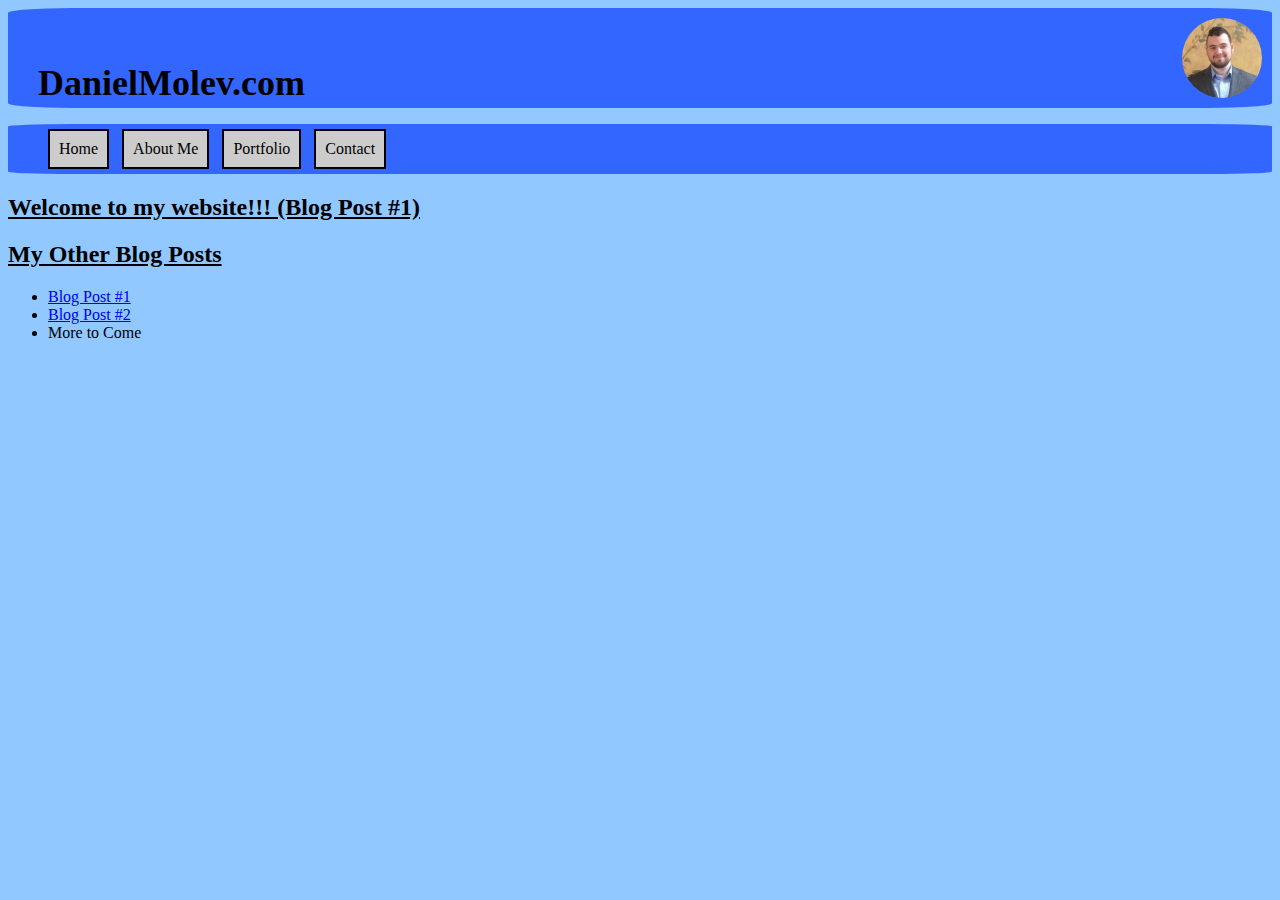
==== about/index.html @ 6f99e955 "lol" ====
﻿<html>

<head>

<style type="text/css">

header{
	background-color:#3366FF;
	height:100px;
	overflow:hidden;
	border-radius: 5%;
	
}

nav{
	display:inline-block;
	
}


.title{
	display: inline-block;
	font-family: Consolas;
	font-size: large;
	float:left;
	margin-top:30px;
	margin-left:30px;
	margin-bottom:30px;
		
	
}

.mypic {
	float:right;
	display:inline-block;
	margin-right:10px;
	margin-top:10px;
	
	
}

.mypic img{
	border-radius: 50%;
}

body{

	background-color:#91C8FF;
	
}

body h2{
	text-decoration:underline;
}
.nav{
	background-color:#3366FF;
	height:50px;
	border-radius: 5%;
}

.nav ul {
    list-style-type: none;
    margin: none;
    padding: none;

} 

.nav li{
	display:inline-block;
	border: 2px solid black;
	padding:9px;
	background:#CCCCCC;
	margin-right: 9px;
	margin-top: 5px;
}

.nav a{
	text-decoration: none;
	color:black;
	
}



</style>

</head>

<header>
		<div class="title" style="height: 44px">
			<h1 style="height: 65px">DanielMolev.com</h1>
		</div>
		
		<div class="mypic">
		
			<img  src="mypic.jpg" height="80" width="80" class="auto-style1">
		</div>
		
			

</header>


<body>
	<div class="nav">
	
		<ul>
  			<li><a href="../index.html">Home</a></li>
  			<li><a href="index.html">About Me</a></li>
  			<li><a href="">Portfolio</a></li>
  			<li><a href="">Contact</a></li>
		</ul>	
	
	</div>
	
	
	<h2>
	Welcome to my website!!! (Blog Post #1)
	</h2>
	
	<p>
	
	
	</p>
	
	
	<h2> My Other Blog Posts</h2>
	<ul>
	
		<li><a href="index.html">Blog Post #1</a></li>
		<li><a href="blog2.html">Blog Post #2</a></li>	
		<li>More to Come</li>	
						
	</ul>
	
		
</body>


</html>
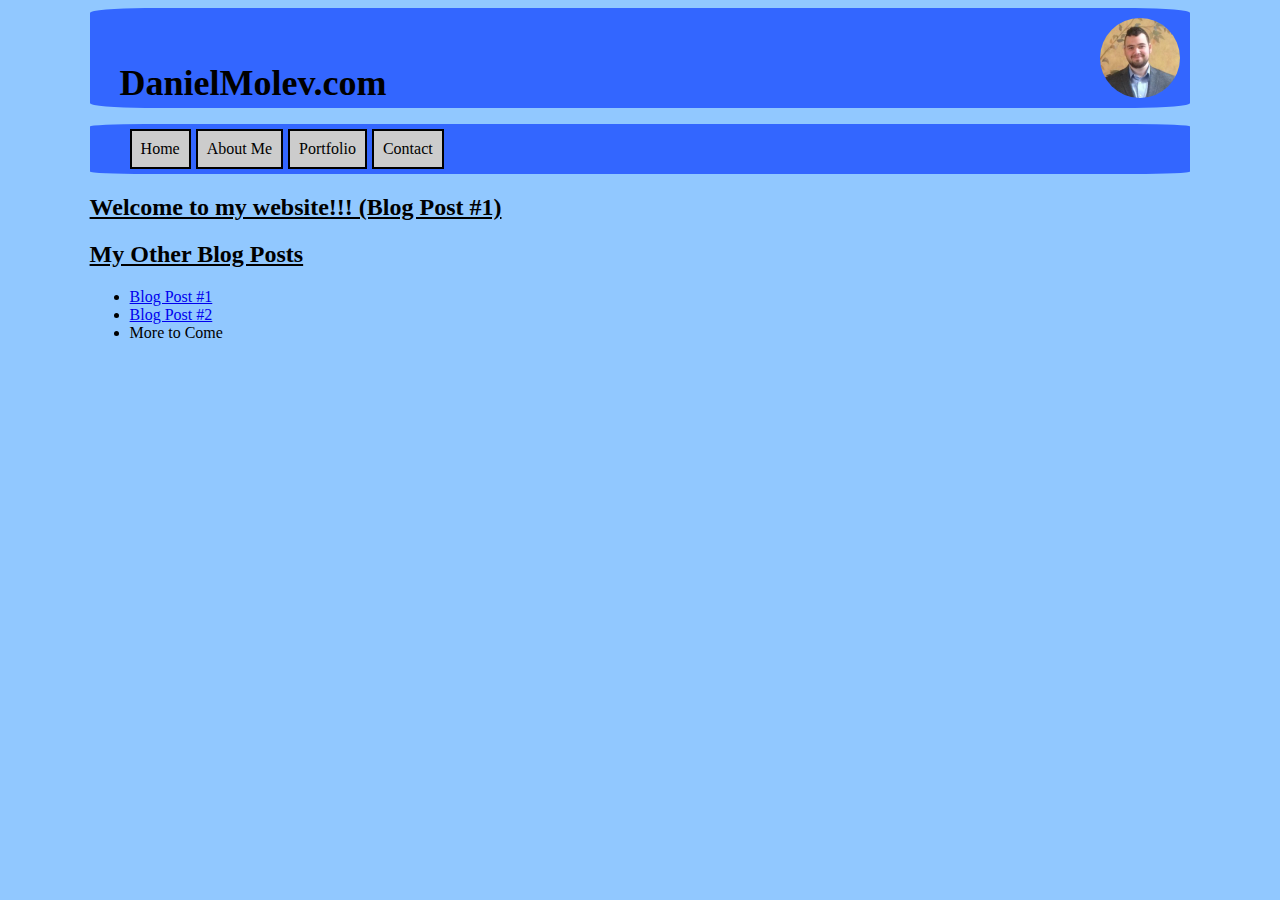
==== commit b45984af: "add text" ====
--- a/about/index.html
+++ b/about/index.html
@@ -56,12 +56,13 @@
 	background-color:#3366FF;
 	height:50px;
 	border-radius: 5%;
-}
+	}
 
 .nav ul {
     list-style-type: none;
     margin: none;
     padding: none;
+    
 
 } 
 
@@ -70,8 +71,10 @@
 	border: 2px solid black;
 	padding:9px;
 	background:#CCCCCC;
-	margin-right: 9px;
+	margin-right: 1px;
 	margin-top: 5px;
+	margin-left: 0px;
+	
 }
 
 .nav a{
@@ -79,6 +82,9 @@
 	color:black;
 	
 }
+
+
+
 
 
 
@@ -101,7 +107,7 @@
 </header>
 
 
-<body>
+<body style="margin-left: 7%; margin-right:7%">
 	<div class="nav">
 	
 		<ul>
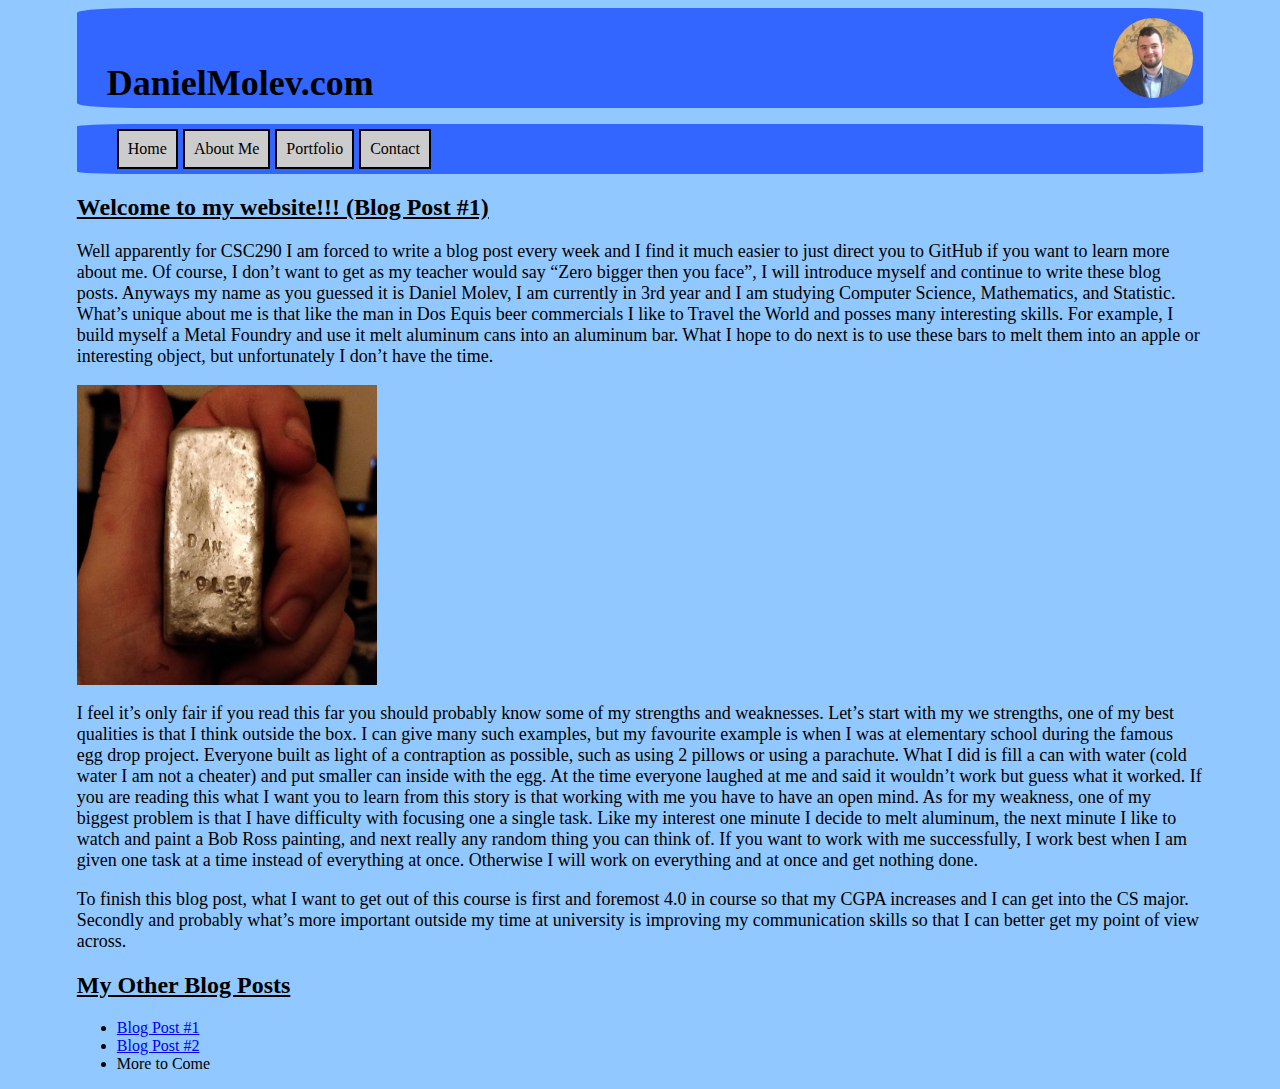
==== commit 7a9ef2dc: "blog post #1 no grammer check" ====
--- a/about/index.html
+++ b/about/index.html
@@ -84,6 +84,13 @@
 }
 
 
+p{
+	font-family:"MS Sans Serif";
+	font-size: large;
+	font-family: Georgia, "Times New Roman", Times, serif;
+
+}
+
 
 
 
@@ -107,7 +114,7 @@
 </header>
 
 
-<body style="margin-left: 7%; margin-right:7%">
+<body style="margin-left: 6%; margin-right:6%">
 	<div class="nav">
 	
 		<ul>
@@ -124,11 +131,40 @@
 	Welcome to my website!!! (Blog Post #1)
 	</h2>
 	
-	<p>
-	
+	<p class="auto-style2"> 
+	Well apparently for CSC290 I am forced to write a blog post every week and I find it much easier to just direct you to GitHub if you want to learn more about me.
+	Of course, I don’t want to get as my teacher would say “Zero bigger then you face”, I will introduce myself and continue to write these blog posts. 
+	Anyways my name as you guessed it is Daniel Molev, I am currently in 3rd year and I am studying Computer Science, Mathematics, and Statistic.  What’s unique about me is that like the man in Dos Equis beer commercials I like to Travel the World and posses many interesting skills. For example, I build myself a Metal Foundry and use it melt aluminum cans into an aluminum bar. 
+	What I hope to do next is to use these bars to melt them into an apple or interesting object, but unfortunately I don’t have the time.
 	
 	</p>
 	
+	
+	<img  src="bar.jpg" height="300" width="300">
+	
+	<p>
+	
+	I feel it’s only fair if you read this far you should probably know some of my strengths and weaknesses. 
+	Let’s start with my we strengths, one of my best qualities is that I think outside the box. 
+	I can give many such examples, but my favourite example is when I was at elementary school during the famous egg drop project.
+	Everyone built as light of a contraption as possible, such as using 2 pillows or using a parachute.  
+	What I did is fill a can with water (cold water I am not a cheater) and put smaller can inside with the egg.
+	At the time everyone laughed at me and said it wouldn’t work but guess what it worked. 
+	If you are reading this what I want you to learn from this story is that working with me you have to have an open mind.
+	As for my weakness, one of my biggest problem is that I have difficulty with focusing one a single task. 
+	Like my interest one minute I decide to melt aluminum, the next minute I like to watch and paint a Bob Ross painting,
+	 and next really any random thing you can think of. If you want to work with me successfully,
+	  I work best when I am given one task at a time instead of everything at once.
+	   Otherwise I will work on everything and at once and get nothing done.
+
+	</p>
+	
+	<p>
+	
+	To finish this blog post, what I want to get out of this course is first and foremost 4.0 in course so that my CGPA increases and I can get into the CS major.
+	 Secondly and probably what’s more important outside my time at university is improving my communication skills so that I can better get my point of view across.   
+	
+	</p>
 	
 	<h2> My Other Blog Posts</h2>
 	<ul>
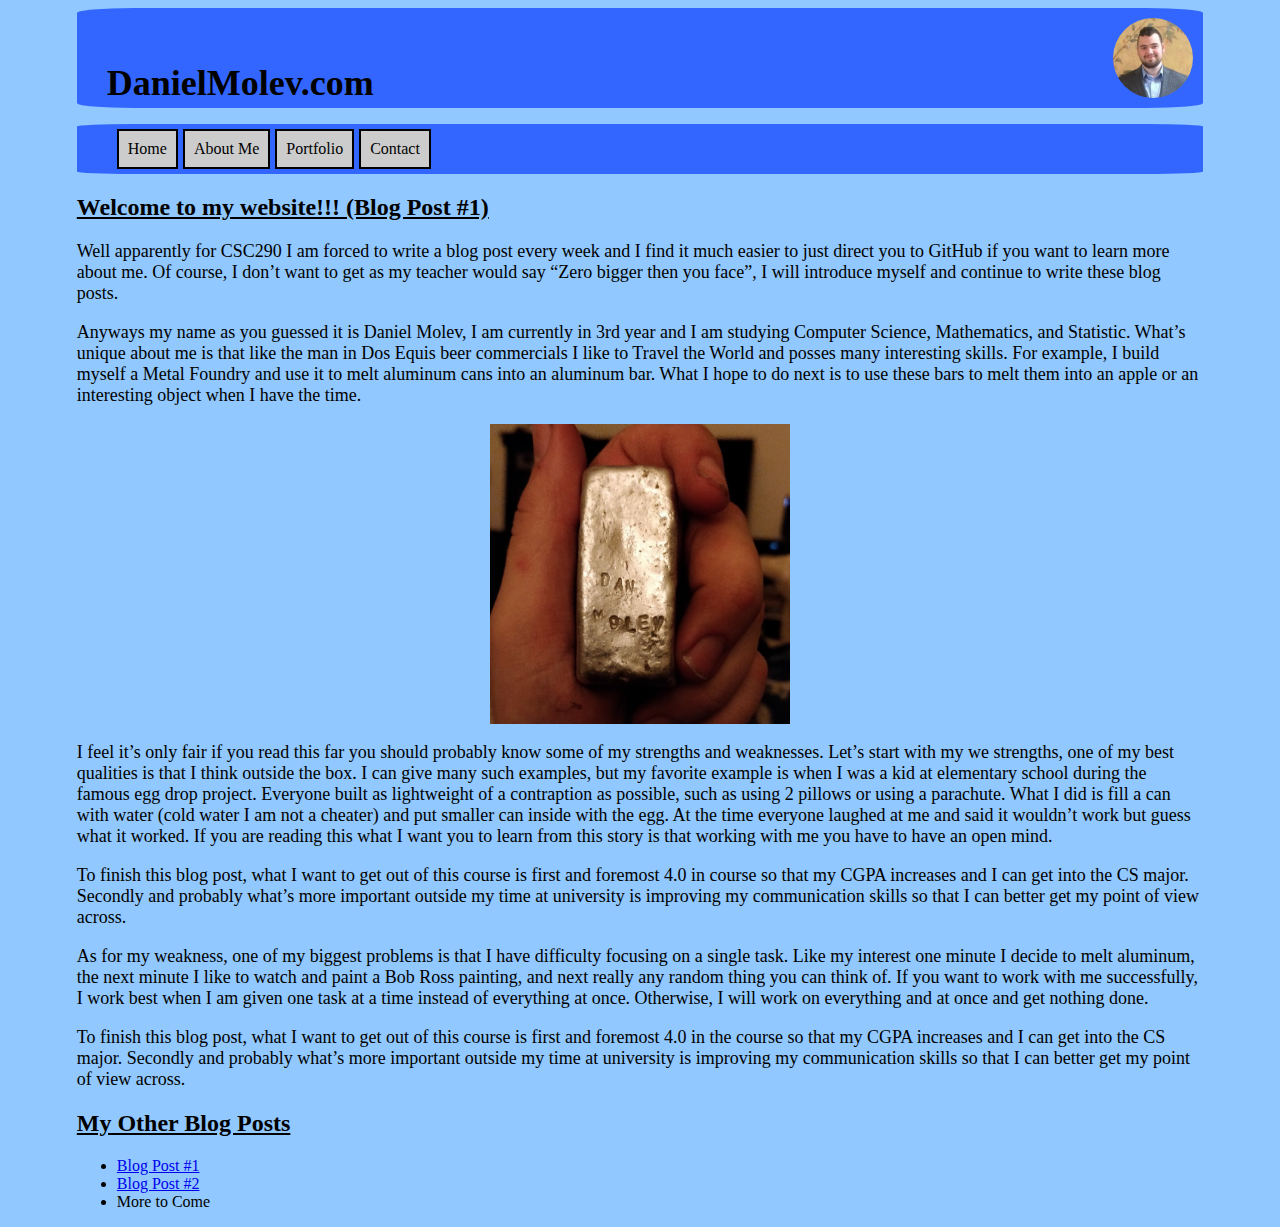
==== commit a00da9ff: "blog post 1 done" ====
--- a/about/index.html
+++ b/about/index.html
@@ -91,6 +91,17 @@
 
 }
 
+.body-img{
+	
+	display: block;
+    margin-left: auto;
+    margin-right: auto;
+    align:middle;
+    
+	
+}
+
+
 
 
 
@@ -106,7 +117,7 @@
 		
 		<div class="mypic">
 		
-			<img  src="mypic.jpg" height="80" width="80" class="auto-style1">
+			<img  src="mypic.jpg" height="80" width="80">
 		</div>
 		
 			
@@ -131,38 +142,46 @@
 	Welcome to my website!!! (Blog Post #1)
 	</h2>
 	
-	<p class="auto-style2"> 
-	Well apparently for CSC290 I am forced to write a blog post every week and I find it much easier to just direct you to GitHub if you want to learn more about me.
+	<p>
+	Well apparently for CSC290 I am forced to write a blog post every week and I find it much easier to just direct you to GitHub if you want to learn more about me. 
 	Of course, I don’t want to get as my teacher would say “Zero bigger then you face”, I will introduce myself and continue to write these blog posts. 
-	Anyways my name as you guessed it is Daniel Molev, I am currently in 3rd year and I am studying Computer Science, Mathematics, and Statistic.  What’s unique about me is that like the man in Dos Equis beer commercials I like to Travel the World and posses many interesting skills. For example, I build myself a Metal Foundry and use it melt aluminum cans into an aluminum bar. 
-	What I hope to do next is to use these bars to melt them into an apple or interesting object, but unfortunately I don’t have the time.
-	
-	</p>
-	
-	
-	<img  src="bar.jpg" height="300" width="300">
-	
-	<p>
-	
-	I feel it’s only fair if you read this far you should probably know some of my strengths and weaknesses. 
-	Let’s start with my we strengths, one of my best qualities is that I think outside the box. 
-	I can give many such examples, but my favourite example is when I was at elementary school during the famous egg drop project.
-	Everyone built as light of a contraption as possible, such as using 2 pillows or using a parachute.  
-	What I did is fill a can with water (cold water I am not a cheater) and put smaller can inside with the egg.
-	At the time everyone laughed at me and said it wouldn’t work but guess what it worked. 
-	If you are reading this what I want you to learn from this story is that working with me you have to have an open mind.
-	As for my weakness, one of my biggest problem is that I have difficulty with focusing one a single task. 
-	Like my interest one minute I decide to melt aluminum, the next minute I like to watch and paint a Bob Ross painting,
-	 and next really any random thing you can think of. If you want to work with me successfully,
-	  I work best when I am given one task at a time instead of everything at once.
-	   Otherwise I will work on everything and at once and get nothing done.
-
+	</p>
+	
+	<p>
+	
+	Anyways my name as you guessed it is Daniel Molev, I am currently in 3rd year and I am studying Computer Science, Mathematics, and Statistic. 
+	What’s unique about me is that like the man in Dos Equis beer commercials I like to Travel the World and posses many interesting skills.
+	For example, I build myself a Metal Foundry and use it to melt aluminum cans into an aluminum bar. What I hope to do next is to use these bars to melt them
+	into an apple or an interesting object when I have the time. 
+	
+	</p>
+	
+	<img  src="bar.jpg" class="body-img" height="300" width="300">
+	
+	<p>
+	
+	I feel it’s only fair if you read this far you should probably know some of my strengths and weaknesses. Let’s start with my we strengths,
+	 one of my best qualities is that I think outside the box. I can give many such examples, 
+	 but my favorite example is when I was a kid at elementary school during the famous egg drop project. Everyone built as lightweight of a contraption as possible, such as using 2 pillows or using a parachute. What I did is fill a can with water (cold water I am not a cheater) and put smaller can inside with the egg. At the time everyone laughed at me and said it wouldn’t work but guess what it worked.
+	 If you are reading this what I want you to learn from this story is that working with me you have to have an open mind. 
 	</p>
 	
 	<p>
 	
 	To finish this blog post, what I want to get out of this course is first and foremost 4.0 in course so that my CGPA increases and I can get into the CS major.
 	 Secondly and probably what’s more important outside my time at university is improving my communication skills so that I can better get my point of view across.   
+	
+	</p>
+	
+	<p>
+	As for my weakness, one of my biggest problems is that I have difficulty focusing on a single task. Like my interest one minute I decide to melt aluminum, the next minute I like to watch and paint a Bob Ross painting, and next really any random thing you can think of. If you want to work with me successfully,
+	I work best when I am given one task at a time instead of everything at once. Otherwise, I will work on everything and at once and get nothing done.
+	</p>
+	
+	
+	<p>
+	To finish this blog post, what I want to get out of this course is first and foremost 4.0 in the course so that my CGPA increases and I can get into the CS major. 
+	Secondly and probably what’s more important outside my time at university is improving my communication skills so that I can better get my point of view across.
 	
 	</p>
 	
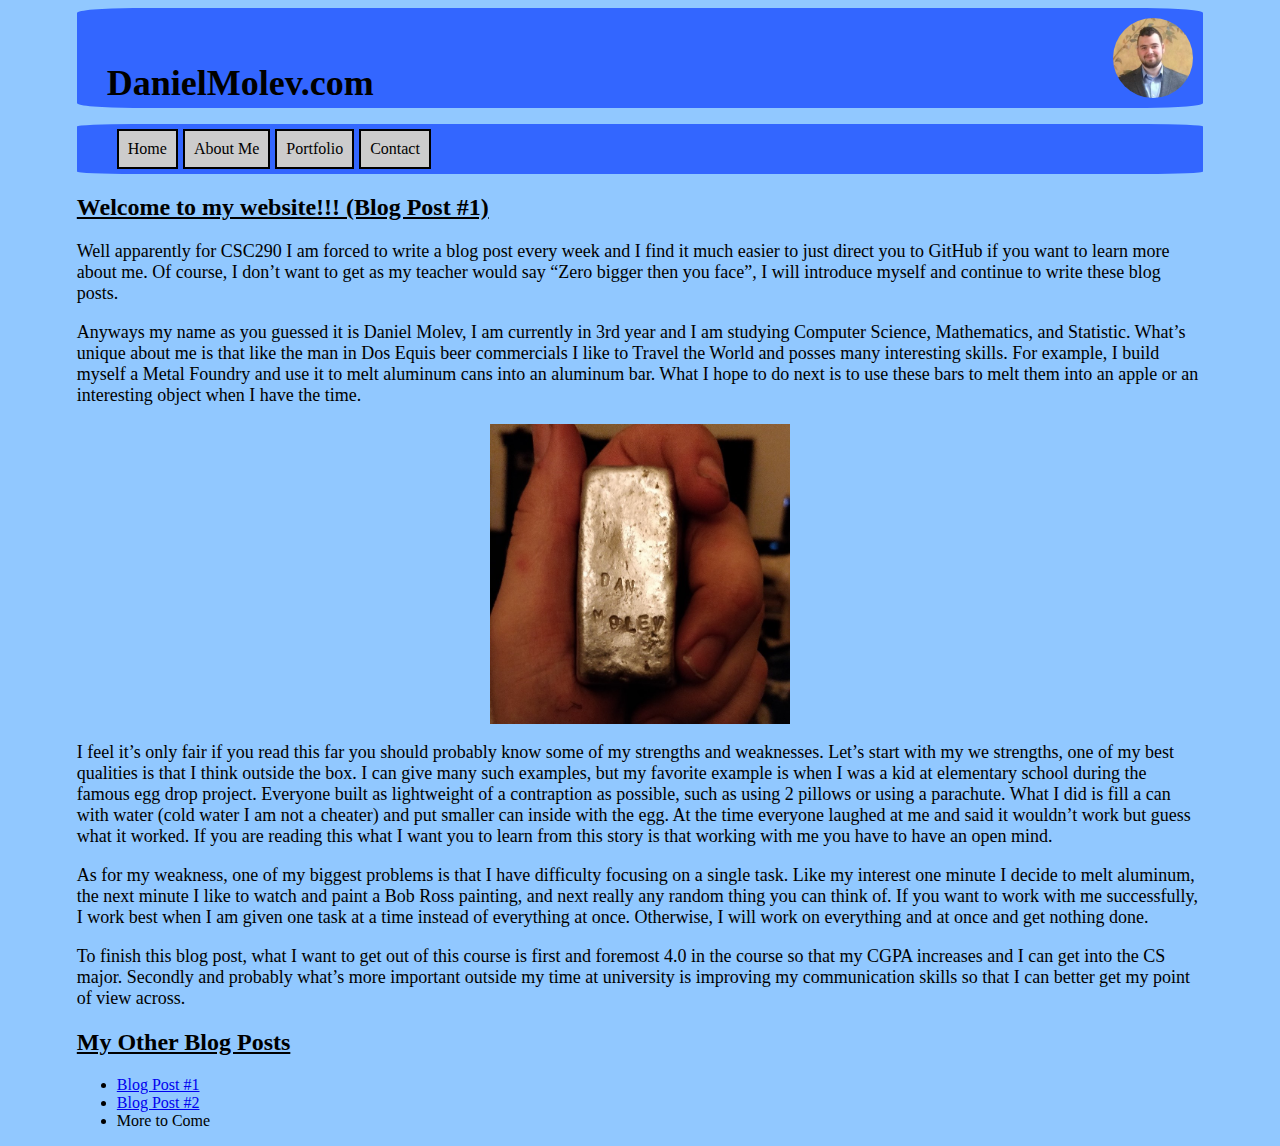
==== commit edfd44d0: "blog post 1 done for sure" ====
--- a/about/index.html
+++ b/about/index.html
@@ -165,14 +165,7 @@
 	 but my favorite example is when I was a kid at elementary school during the famous egg drop project. Everyone built as lightweight of a contraption as possible, such as using 2 pillows or using a parachute. What I did is fill a can with water (cold water I am not a cheater) and put smaller can inside with the egg. At the time everyone laughed at me and said it wouldn’t work but guess what it worked.
 	 If you are reading this what I want you to learn from this story is that working with me you have to have an open mind. 
 	</p>
-	
-	<p>
-	
-	To finish this blog post, what I want to get out of this course is first and foremost 4.0 in course so that my CGPA increases and I can get into the CS major.
-	 Secondly and probably what’s more important outside my time at university is improving my communication skills so that I can better get my point of view across.   
-	
-	</p>
-	
+		
 	<p>
 	As for my weakness, one of my biggest problems is that I have difficulty focusing on a single task. Like my interest one minute I decide to melt aluminum, the next minute I like to watch and paint a Bob Ross painting, and next really any random thing you can think of. If you want to work with me successfully,
 	I work best when I am given one task at a time instead of everything at once. Otherwise, I will work on everything and at once and get nothing done.
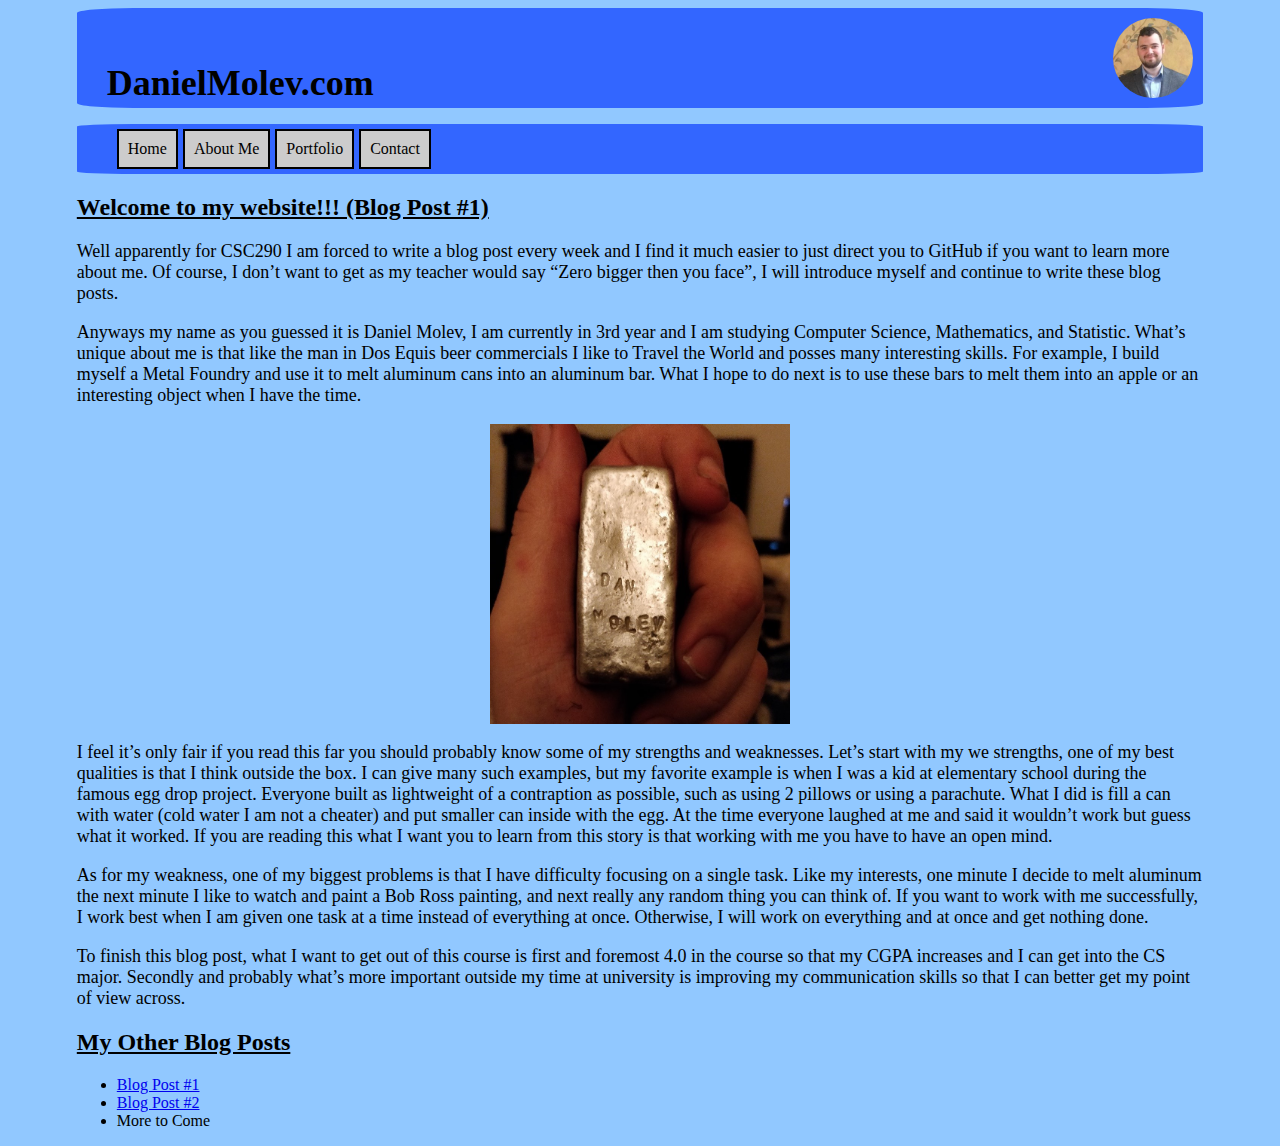
==== commit 828ef3b6: "blog post 1 done for sure for sure" ====
--- a/about/index.html
+++ b/about/index.html
@@ -167,7 +167,7 @@
 	</p>
 		
 	<p>
-	As for my weakness, one of my biggest problems is that I have difficulty focusing on a single task. Like my interest one minute I decide to melt aluminum, the next minute I like to watch and paint a Bob Ross painting, and next really any random thing you can think of. If you want to work with me successfully,
+	As for my weakness, one of my biggest problems is that I have difficulty focusing on a single task. Like my interests, one minute I decide to melt aluminum the next minute I like to watch and paint a Bob Ross painting, and next really any random thing you can think of. If you want to work with me successfully,
 	I work best when I am given one task at a time instead of everything at once. Otherwise, I will work on everything and at once and get nothing done.
 	</p>
 	
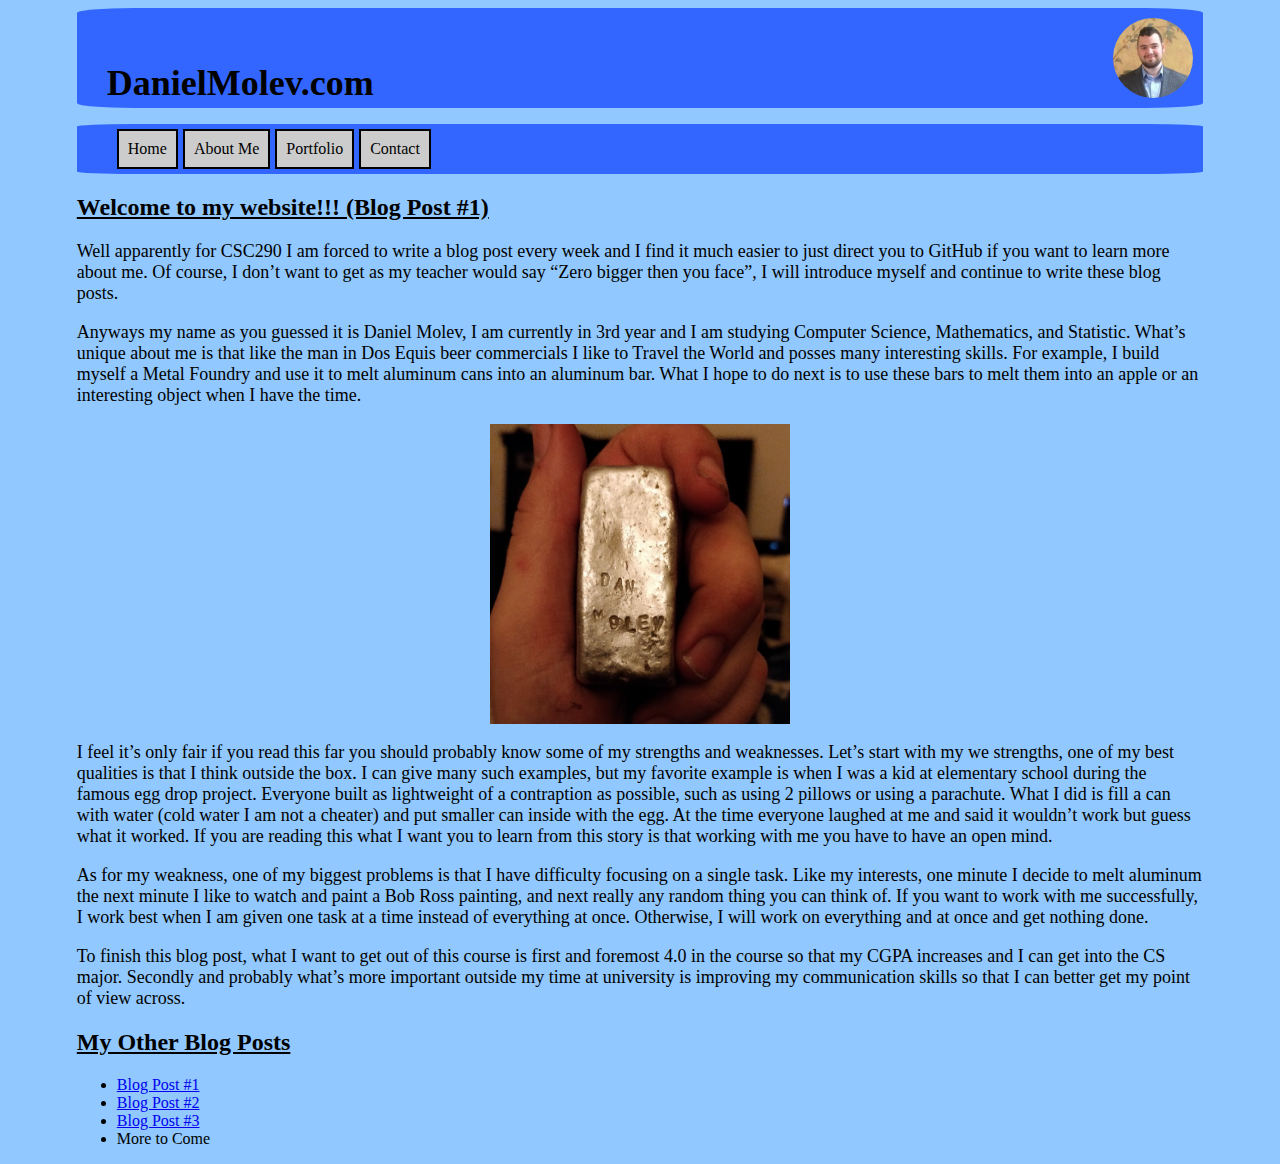
==== commit 7261df57: "blog 3" ====
--- a/about/index.html
+++ b/about/index.html
@@ -182,7 +182,8 @@
 	<ul>
 	
 		<li><a href="index.html">Blog Post #1</a></li>
-		<li><a href="blog2.html">Blog Post #2</a></li>	
+		<li><a href="blog2.html">Blog Post #2</a></li>
+		<li><a href="blog3.html">Blog Post #3</a></li>		
 		<li>More to Come</li>	
 						
 	</ul>
